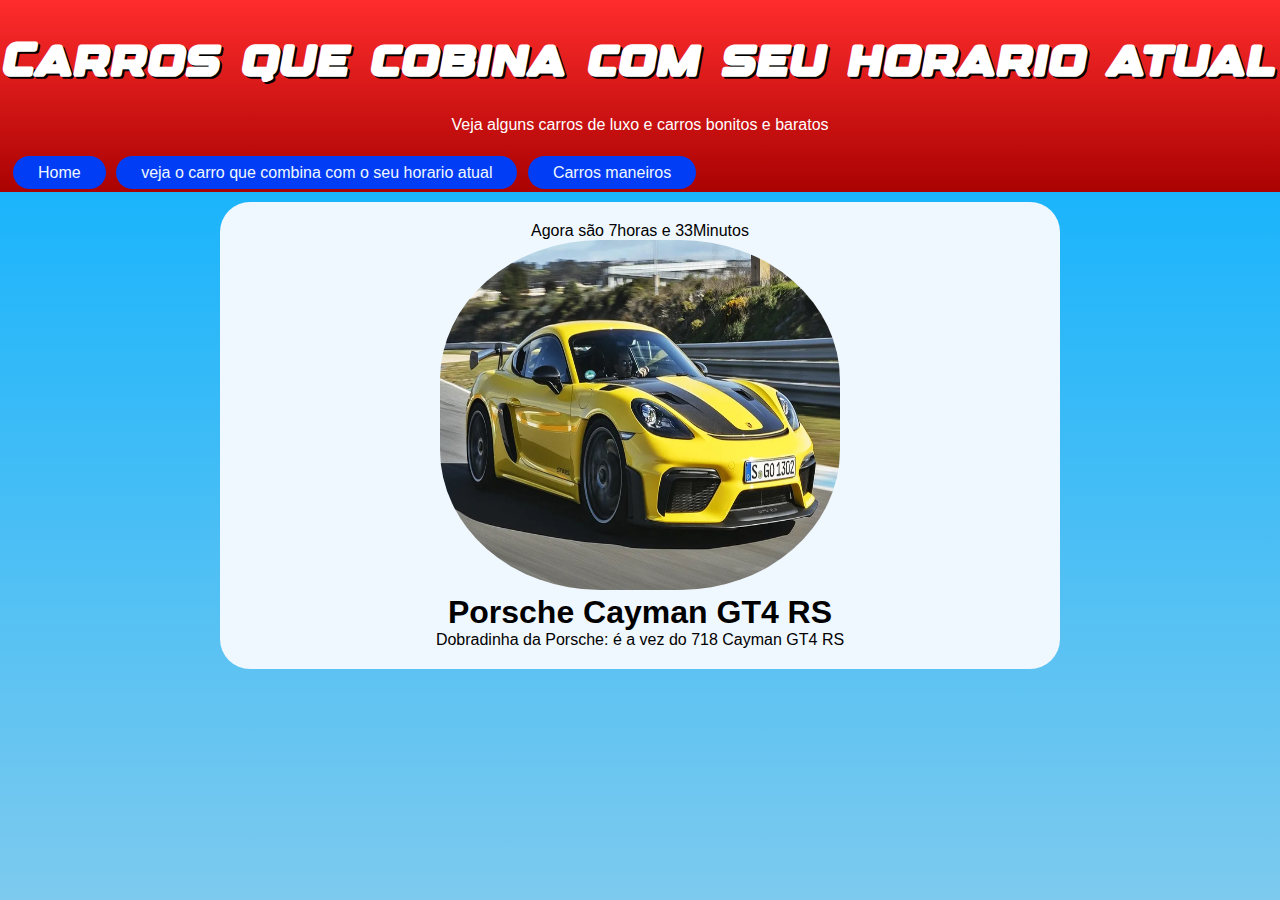
==== horario.html @ c6257678 "atualizado" ====
<!DOCTYPE html>
<html lang="pt-br">
<head>
    <meta charset="UTF-8">
    <meta http-equiv="X-UA-Compatible" content="IE=edge">
    <meta name="viewport" content="width=device-width, initial-scale=1.0">
    <title>carros no seu tempo</title>
    <link rel="stylesheet" href="estilo/style.css">
   <style>
    body{
        background-image: linear-gradient(to bottom, rgb(0, 174, 255),rgb(125, 202, 238));
width: 100vw;
height: 100%;

    }
    div{
        text-align: center;
    }
    #imag{
        width: 400px;
 height: 350px;
 border-radius: 40%;
    }
    section{
        background-color: aliceblue;
        width: 800px;
        margin: auto;
        padding: 20px;
       margin-top: 10px;
        border-radius: 30px;
    }
    footer{
        display: none;
    }
    @media  screen and ( max-width: 768px){
        section{
            width: 400px;
        }
    }
   </style>

</head>
<body onload="carregar()">
    <header>
        <h1>Carros que cobina com seu horario atual</h1>
        <p>Veja alguns carros de luxo e carros bonitos e baratos</p>
       
            <nav>
                <a href="index.html">Home</a>
                <a  href="horario.html">veja o carro que combina com o seu horario atual</a>
                <a  href="#">Carros maneiros</a>
            </nav>
        
    </header>
    <section>
<div id="img">
    aqui vai a mensagem
</div>
<div id="foto">
    <img id="imag" src="imagens/manha.png" alt="porccher">
</div>
<div id="descricao">
    
    <h1>Audi RS 6 Avant</h1>
    <p>
        Audi RS 6 Avant é uma das peruas mais lindas do mundo, mas bebe bem
    </p>
</div>
    </section>
    <footer>
ola
    </footer>
    <script src="script.js"></script>
</body>
</html>
---- estilo/style.css ----
@charset "UTF-8";

@font-face {
    font-family: carros;
    src: url(../fontes/Designer.otf) format(opentype);
}
@import url('https://fonts.googleapis.com/css2?family=Josefin+Sans&display=swap');

@import url('https://fonts.googleapis.com/css2?family=Poppins&display=swap');

:root{
    --fonte-padrao:'Josefin Sans', sans-serif;
    --fonte-destaque: carros;
    --fonte-popins:'Poppins', sans-serif;
}


*{
    margin: 0px;
    padding: 0px;
}
html,body{
    min-height: 100vh;
    font-family:var(--fonte-popins);
    
}
header{
    background-image: linear-gradient(to bottom,rgb(255, 44, 44),rgb(170, 2, 2));
    color: white;
   
    
}
header > h1{
    padding-top: 40px;
    padding-bottom: 30px;
    font-family: var(--fonte-destaque);
    font-size: 3em;
    text-shadow: 2px 2px 0px black;
    text-align: center;
}
header > p{
    font-family: var(--fonte-padrao);
    padding-bottom: 20px;
    text-align: center;
}
header nav{
   
    padding: 10px;
}
header a{
    text-decoration: none;
    color: aliceblue;
    margin: 3px;
    text-align: left;
    background-color: rgb(0, 61, 244);
    padding: 8px 25px;
    border-radius: 30px;
    
}
header > nav :hover{
    background-color: gold;
    color: black;
}

section{
   
    
}
section.texto{
    padding-top: 40px;
    padding-bottom: 40px ;
    background-image: linear-gradient(to bottom ,gold, rgb(255, 192, 4));
    font-family: var(--fonte-destaque);
    text-align: center;
    font-size: 30px;
}
section.imagem{
    background-color: rgba(0, 0, 0, 0.258);
    
    padding-top: 40vh;
    padding-bottom: 40vh;
    color: white;
    box-shadow: inset 6px 6px 13px 0px rgba(0, 0, 0, 0.455);
    background-attachment: fixed;
    
}
section > h2{
    font-family: var(--fonte-destaque);
    font-size: 3em;
    margin-left: 30px;
    text-shadow: 2px 2px 2px rgba(0, 0, 0, 0.756);
   
    
}
section.normal{
    padding-top: 20vh;
    padding-bottom: 10vh;
  

    
    
}

.normal > p{
    border: 1px solid red;
    max-width: 900px;
    margin: auto;
    font-size: 1.7em;
    padding: 30px;
    border-radius: 20px;
    background-color: white;
    text-align: justify;
    line-height: 1.5em;
    
  
}
#i1{
    background-image: url(../imagens/civich.jpg);
    background-size: cover;
    background-position: center center;
}
 #i2{
background-image: url(../imagens/ixx.jpg);
background-size: cover;
background-position: center center;
 }

 #i3{
background-image: url(../imagens/BMW-320i.jpg);
background-position: center center;
background-size: cover;
 }

 #i4{
background-image: url(../imagens/2020-Ferrari-Portofino-Front-Quarter.jpeg);
background-size: cover;
background-position: center center;
 }
 
 #n2{
    background-color: rgb(79, 77, 77);
 }
 #n3{
    background-image: linear-gradient(to bottom, rgb(0, 0, 192), rgb(0, 0, 157));
 }
 #n4{
    background-image: linear-gradient(to bottom,rgb(255, 44, 44),rgb(170, 2, 2));
 }
 

 
 
 
 
 footer{
    background-color: white;
    color: red;
    font-family: var(--fonte-destaque);
    padding: 20px;
    text-align: center;
    font-size: 20px;
 }

 @media  screen and ( max-width: 768px) {
  
    header > h1{
        padding-top: 40px;
        padding-bottom: 30px;
      
        font-size: 1.5em;
     
    }
    .normal > p{
     
        font-size: 1em;
        padding: 30px;
        background-color: white;
        text-align: justify;
        line-height: 2em;
        margin: 20px;
        
      
 }
 header a{
    font-size: 1em;
    display: inline-block;
 }
 section.texto{
    padding-top: 20px;
    padding-bottom: 20px ;
    background-image: linear-gradient(to bottom ,gold, rgb(255, 192, 4));
    font-family: var(--fonte-destaque);
    text-align: center;
    font-size: 20px;
}
 }
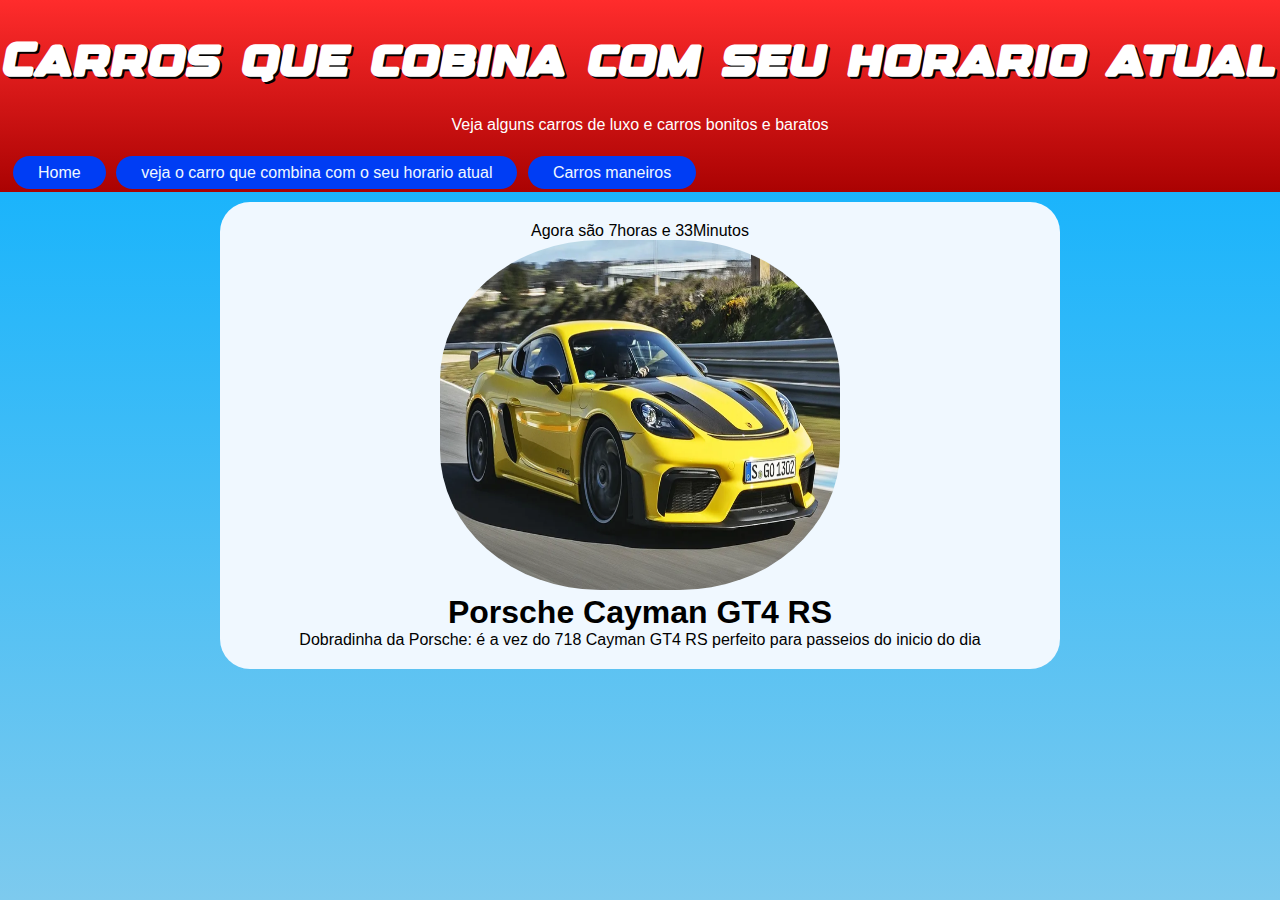
==== commit 2169c2ac: "a" ====
--- a/horario.html
+++ b/horario.html
@@ -63,7 +63,7 @@
     
     <h1>Audi RS 6 Avant</h1>
     <p>
-        Audi RS 6 Avant é uma das peruas mais lindas do mundo, mas bebe bem
+        Audi RS 6 Avant é uma das peruas mais lindas do mundo, perfeito para noites frias, alem de ser um carro muito confortavel, mas bebe bem
     </p>
 </div>
     </section>
--- a/estilo/style.css
+++ b/estilo/style.css
@@ -7,11 +7,14 @@
 @import url('https://fonts.googleapis.com/css2?family=Josefin+Sans&display=swap');
 
 @import url('https://fonts.googleapis.com/css2?family=Poppins&display=swap');
+
 
 :root{
     --fonte-padrao:'Josefin Sans', sans-serif;
     --fonte-destaque: carros;
     --fonte-popins:'Poppins', sans-serif;
+  
+
 }
 
 
